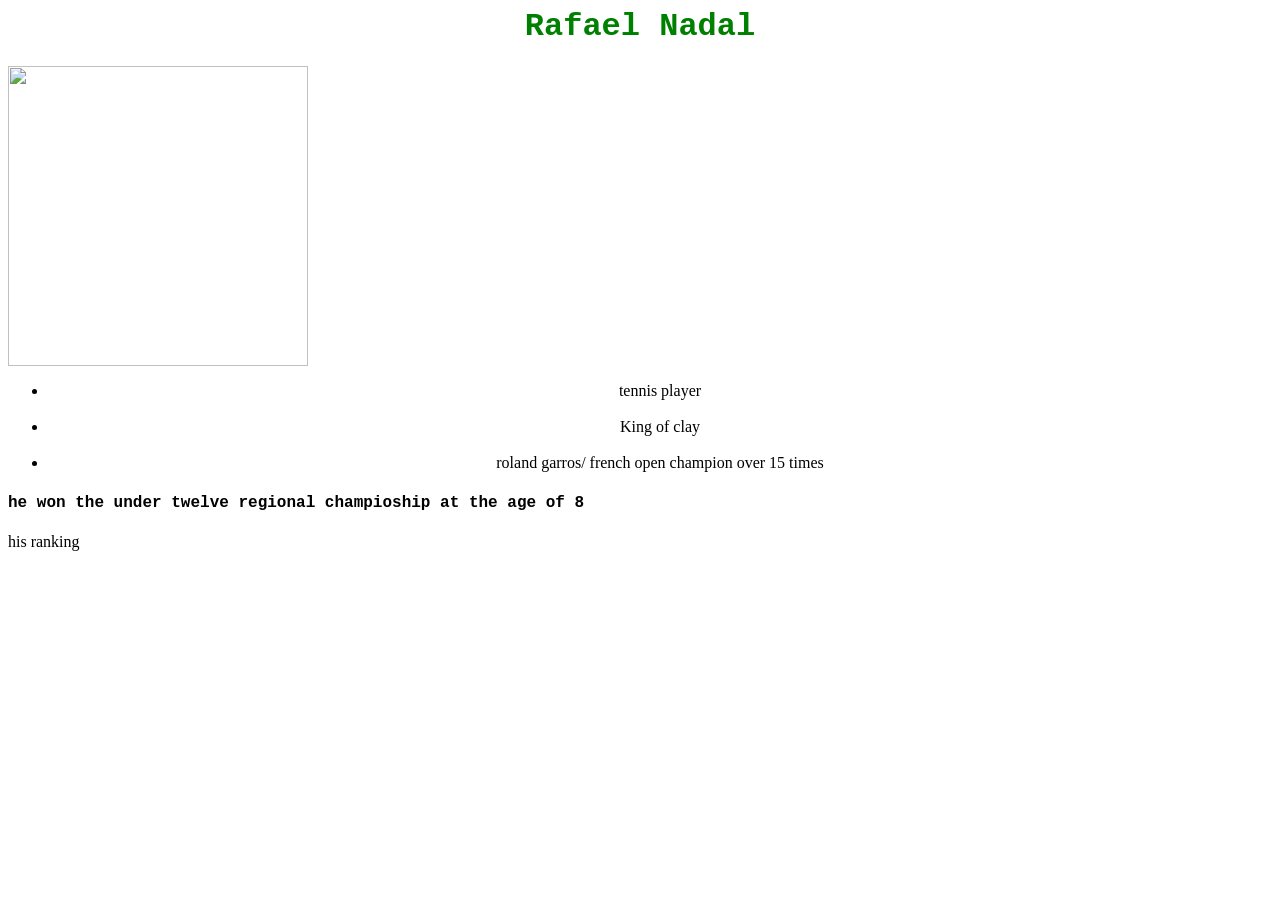
==== index.html @ 198f912a "changed html extension" ====
<html>

  <head>
    <title>Rafael Nadal</title>
  </head>

  <body>
    <h1 style="font-family:courier; color: green; text-align:center"> Rafael Nadal </h1>
    <img src = "https://www.biography.com/.image/t_share/MTIwNjA4NjMzNTU1NTUxNzU2/rafael-nadal-183565-1-402.jpg"style = "width:300px;height:300px":</img>
    <ul style = "text-align:center">
      <li>tennis player</li>
      <br>
      <li>King of clay</li>
      <br>
      <li>roland garros/ french open champion over 15 times</li>
    </ul>
    <h4 style = "font-family:courier">he won the under twelve regional champioship at the age of 8</h4>
    <a "href: http://www.espn.com/tennis/rankings">his ranking</a>
    <img src = ""
  </body>

</html>
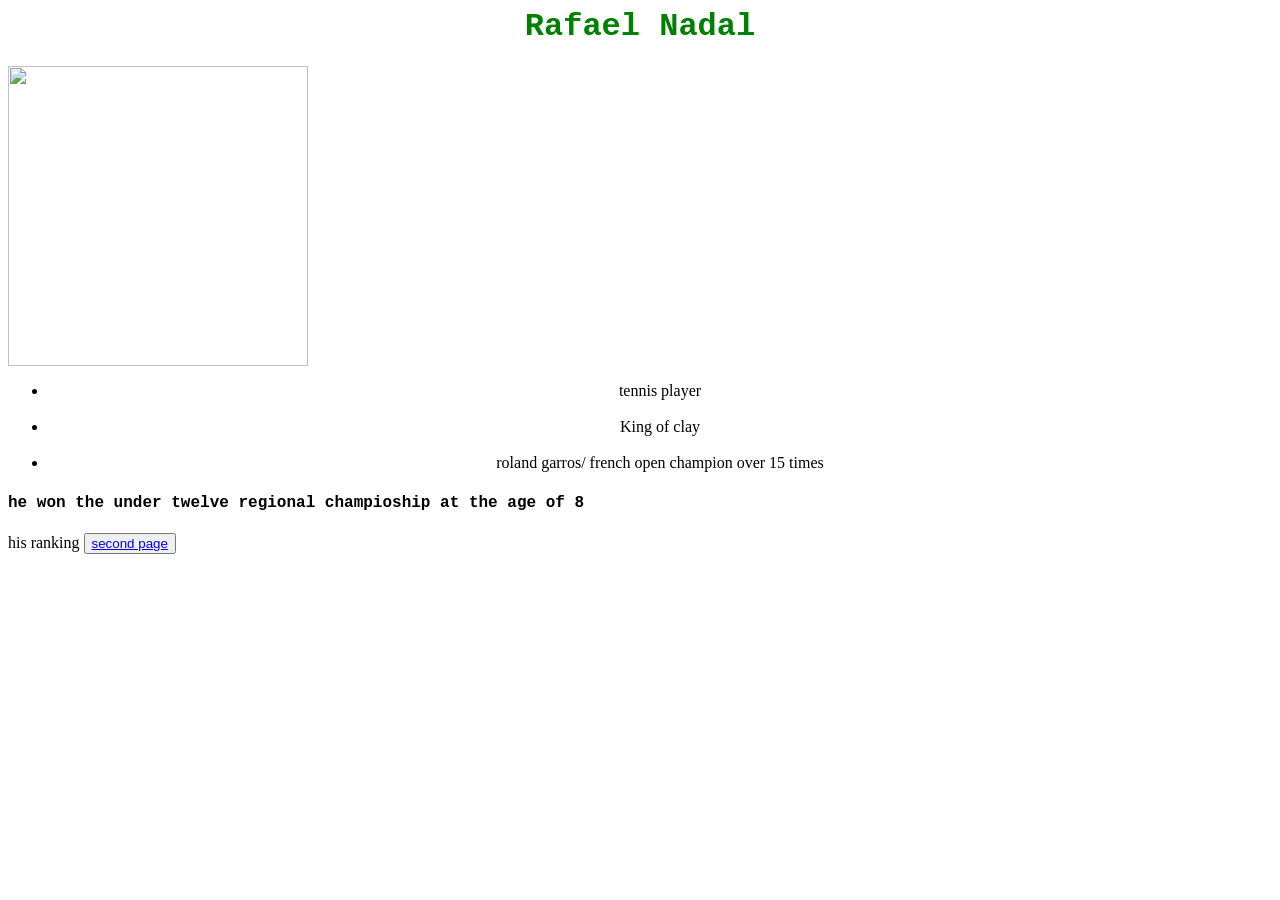
==== commit 3a55fd1f: "added a second page'" ====
--- a/index.html
+++ b/index.html
@@ -16,7 +16,9 @@
     </ul>
     <h4 style = "font-family:courier">he won the under twelve regional champioship at the age of 8</h4>
     <a "href: http://www.espn.com/tennis/rankings">his ranking</a>
-    <img src = ""
+    <button>
+      <a href="second.html">second page</a>
+    </button>
   </body>
 
 </html>
